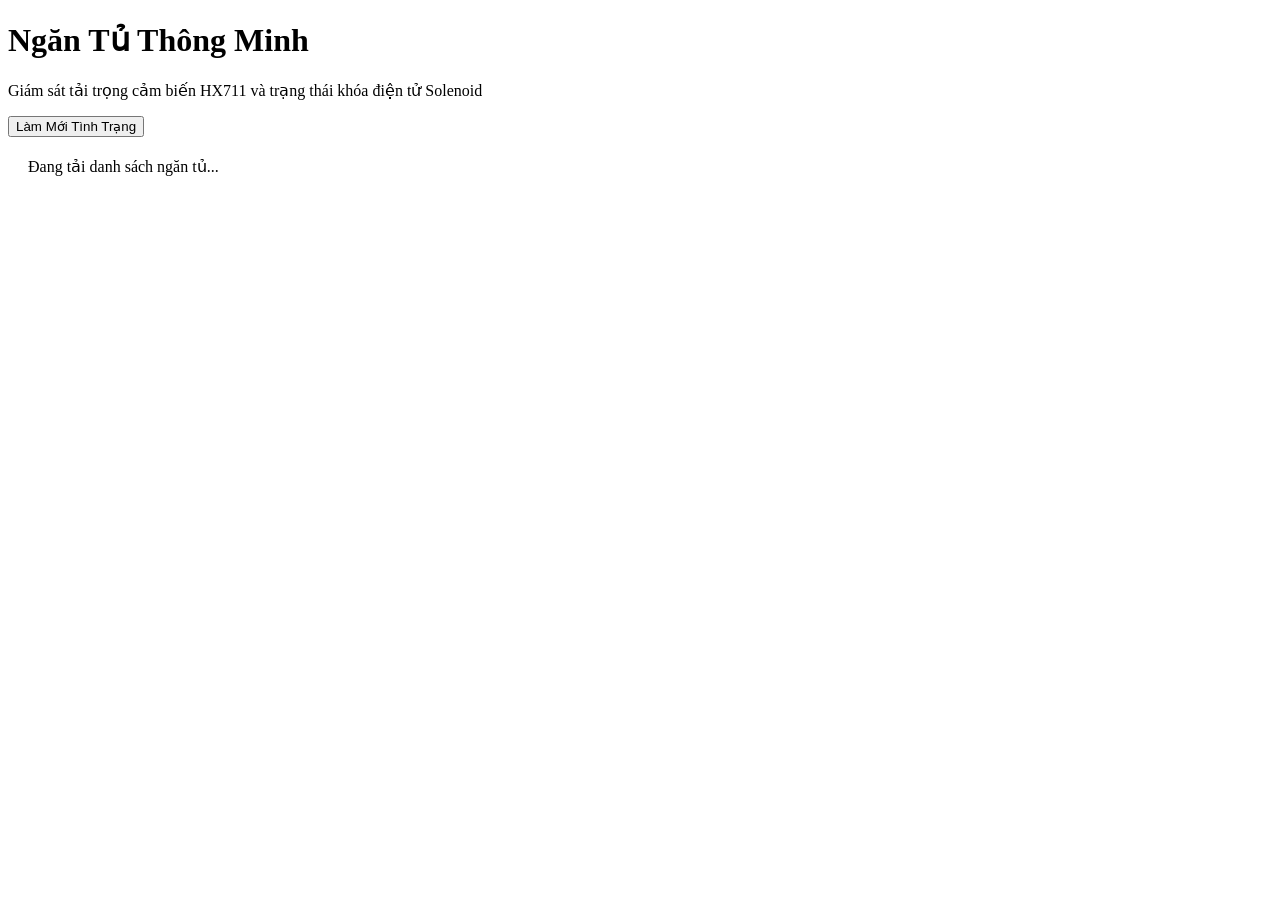
==== web/lockers.html @ 7e9f4df9 "feat(web): redesign dashboard to multi-page bento grid soft ui" ====
<!DOCTYPE html>
<html lang="vi">
<head>
  <meta charset="UTF-8">
  <meta name="viewport" content="width=device-width, initial-scale=1.0">
  <title>SmartLocker - Quản Lý Ngăn Tủ Vật Lý</title>
  <link rel="stylesheet" href="/static/css/styles.css">
</head>
<body>

  <div class="app-container">
    <div id="sidebarContainer"></div>

    <main class="main-content">
      <div class="top-bar">
        <div class="page-title-block">
          <h1>Ngăn Tủ Thông Minh</h1>
          <p>Giám sát tải trọng cảm biến HX711 và trạng thái khóa điện tử Solenoid</p>
        </div>

        <div class="top-bar-actions">
          <button onclick="initLockersPage()" class="action-pill-btn secondary">Làm Mới Tình Trạng</button>
        </div>
      </div>

      <!-- Lockers Cards Grid -->
      <div id="lockersFullGrid" class="pipeline-grid" style="grid-template-columns: repeat(auto-fit, minmax(280px, 1fr)); gap: 16px;">
        <div style="color:var(--text-muted); padding:20px;">Đang tải danh sách ngăn tủ...</div>
      </div>
    </main>
  </div>

  <script src="/static/js/common.js"></script>
  <script src="/static/js/app.js"></script>
  <script>
    document.addEventListener("DOMContentLoaded", () => {
      initLockersPage();
    });
  </script>
</body>
</html>
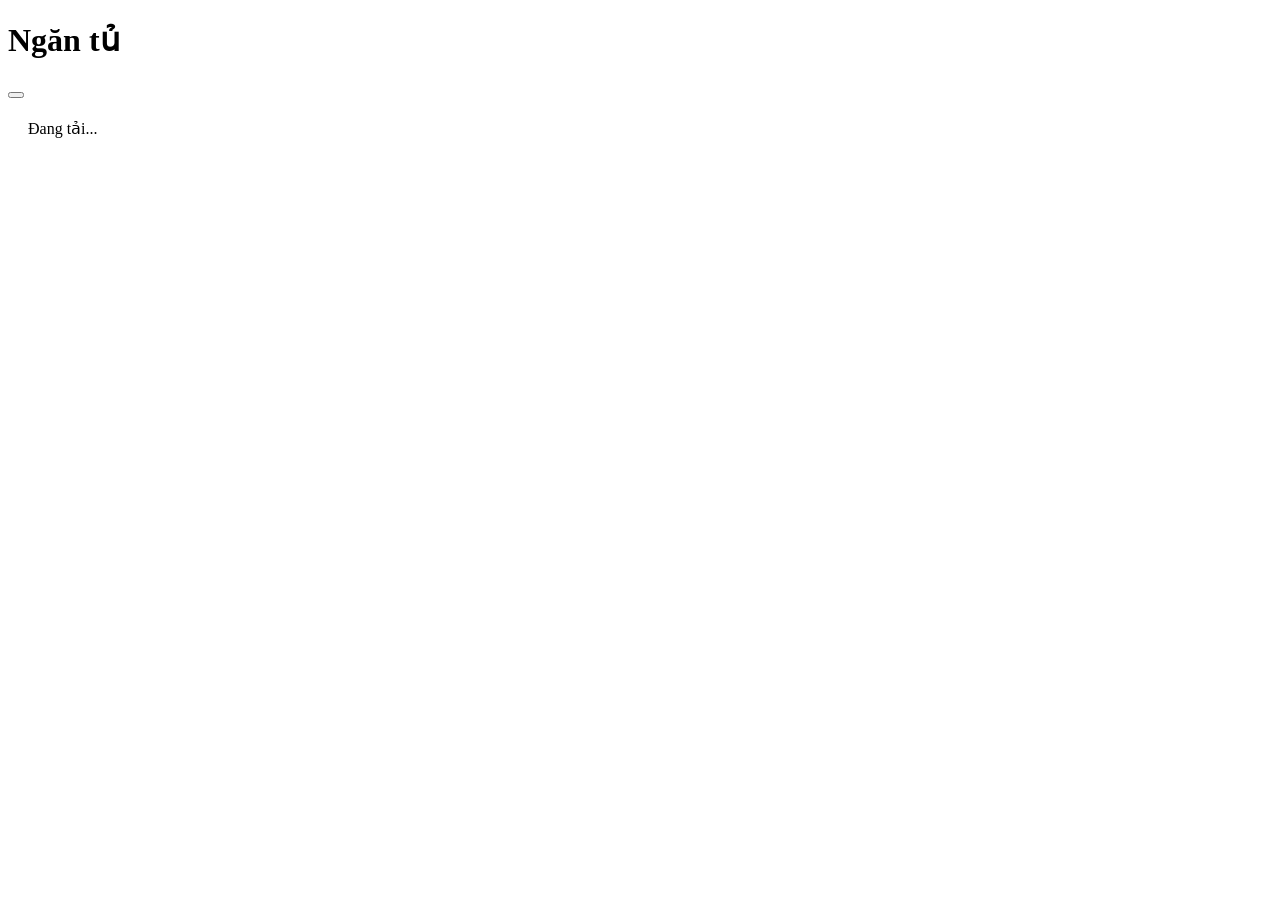
==== commit fab3361d: "refactor(web,server): simplify UI, fix overflow and Face ID camera; add HTTPS launcher" ====
--- a/web/lockers.html
+++ b/web/lockers.html
@@ -2,8 +2,8 @@
 <html lang="vi">
 <head>
   <meta charset="UTF-8">
-  <meta name="viewport" content="width=device-width, initial-scale=1.0">
-  <title>SmartLocker - Quản Lý Ngăn Tủ Vật Lý</title>
+  <meta name="viewport" content="width=device-width, initial-scale=1.0, viewport-fit=cover">
+  <title>SmartLocker - Ngăn tủ</title>
   <link rel="stylesheet" href="/static/css/styles.css">
 </head>
 <body>
@@ -14,22 +14,22 @@
     <main class="main-content">
       <div class="top-bar">
         <div class="page-title-block">
-          <h1>Ngăn Tủ Thông Minh</h1>
-          <p>Giám sát tải trọng cảm biến HX711 và trạng thái khóa điện tử Solenoid</p>
+          <h1>Ngăn tủ</h1>
         </div>
-
         <div class="top-bar-actions">
-          <button onclick="initLockersPage()" class="action-pill-btn secondary">Làm Mới Tình Trạng</button>
+          <button onclick="initLockersPage()" class="icon-btn" title="Làm mới" aria-label="Làm mới">
+            <span data-fa="rotate-right"></span>
+          </button>
         </div>
       </div>
 
-      <!-- Lockers Cards Grid -->
-      <div id="lockersFullGrid" class="pipeline-grid" style="grid-template-columns: repeat(auto-fit, minmax(280px, 1fr)); gap: 16px;">
-        <div style="color:var(--text-muted); padding:20px;">Đang tải danh sách ngăn tủ...</div>
+      <div id="lockersFullGrid" class="card-grid">
+        <div style="color:var(--text-muted); padding:20px;">Đang tải...</div>
       </div>
     </main>
   </div>
 
+  <script src="/static/js/core/icons.js"></script>
   <script src="/static/js/common.js"></script>
   <script src="/static/js/app.js"></script>
   <script>
